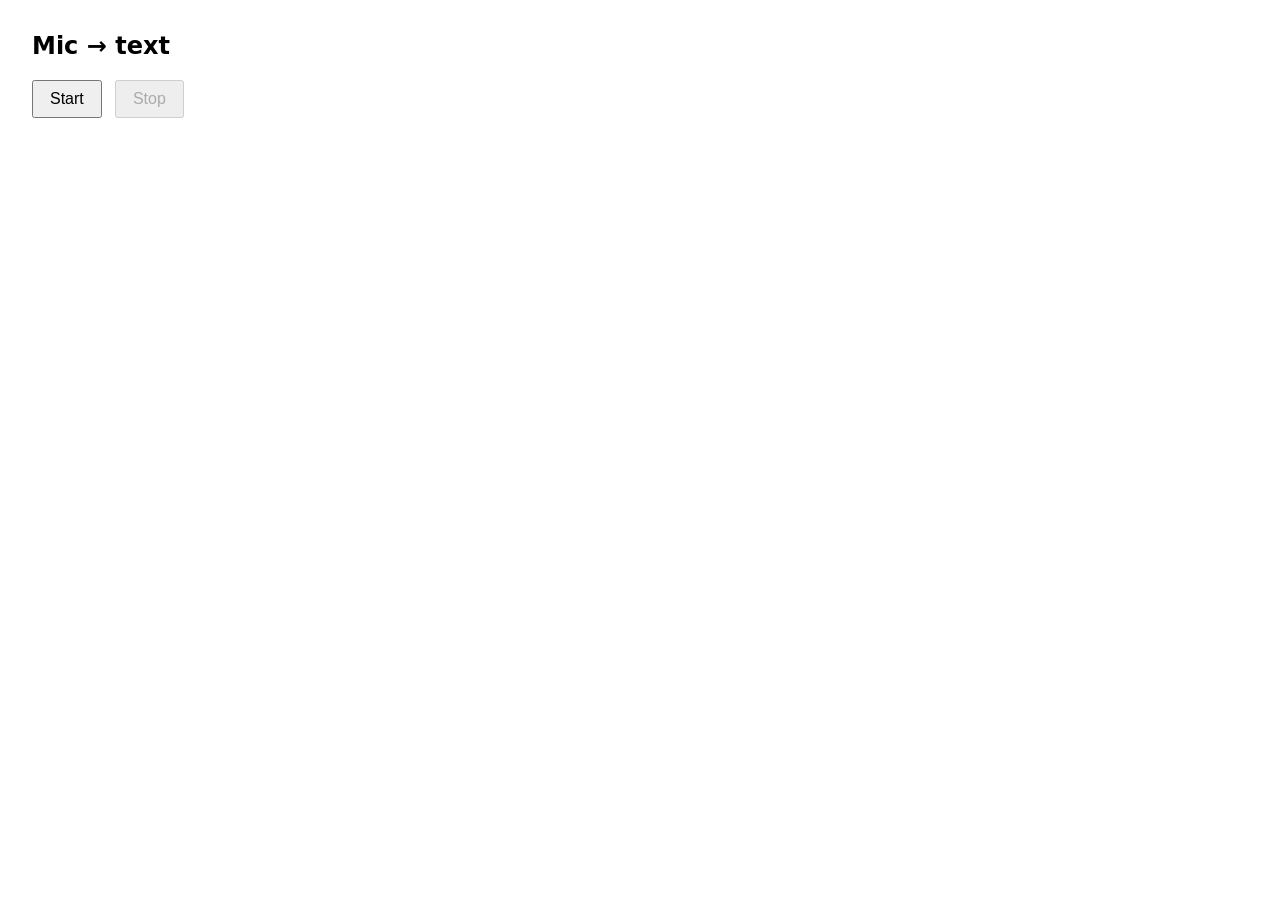
==== mic_test.html @ 4b4c84bc "Create mic_test.html" ====
<!doctype html>
<html>
<head>
  <meta charset="utf-8">
  <meta name="viewport" content="width=device-width, initial-scale=1">
  <title>Mic transcription test</title>
  <style>
    body { font-family: system-ui, sans-serif; margin: 2rem; max-width: 720px; }
    button { font-size: 1rem; padding: .5rem 1rem; margin-right: .5rem; }
    #out p { margin: .4rem 0; }
    .speaker { font-weight: 600; }
    .time { color: #888; font-size: .85rem; }
    .partial { color: #888; font-style: italic; }
    .error { color: #c00; }
  </style>
</head>
<body>
  <h2>Mic → text</h2>
  <button id="start">Start</button>
  <button id="stop" disabled>Stop</button>
  <div id="out"></div>
  <p id="live" class="partial"></p>

<script>
  let ws, ctx, stream, src, proc;
  const out = document.getElementById("out");
  const live = document.getElementById("live");
  const startBtn = document.getElementById("start");
  const stopBtn = document.getElementById("stop");

  function render(msg) {
    if (msg.type === "partial") {
      live.textContent = msg.text;
    } else if (msg.type === "final") {
      live.textContent = "";
      const p = document.createElement("p");
      p.innerHTML = `<span class="speaker">${msg.speaker}</span> <span class="time">${msg.start} – ${msg.end}</span>: `;
      p.append(document.createTextNode(msg.text));
      out.append(p);
    } else if (msg.type === "error") {
      const p = document.createElement("p");
      p.className = "error";
      p.textContent = "Error: " + msg.text;
      out.append(p);
    }
  }

  startBtn.onclick = async () => {
    startBtn.disabled = true;
    stopBtn.disabled = false;
    stream = await navigator.mediaDevices.getUserMedia({ audio: true });
    // Ask the browser for 16 kHz so no resampling is needed on our side.
    ctx = new AudioContext({ sampleRate: 16000 });
    src = ctx.createMediaStreamSource(stream);
    // ScriptProcessorNode is deprecated but short and easy to read for a test page.
    proc = ctx.createScriptProcessor(4096, 1, 1);

    ws = new WebSocket(`ws://${location.host}/transcribe/mic`);
    ws.onmessage = (e) => render(JSON.parse(e.data));

    proc.onaudioprocess = (e) => {
      if (ws.readyState !== WebSocket.OPEN) return;
      const input = e.inputBuffer.getChannelData(0);
      const pcm = new Int16Array(input.length);
      for (let i = 0; i < input.length; i++) {
        const s = Math.max(-1, Math.min(1, input[i]));
        pcm[i] = s < 0 ? s * 0x8000 : s * 0x7fff;
      }
      ws.send(pcm.buffer);
    };
    src.connect(proc);
    proc.connect(ctx.destination);
  };

  stopBtn.onclick = () => {
    stopBtn.disabled = true;
    proc.disconnect();
    stream.getTracks().forEach((t) => t.stop());
    ws.send("end");
    ws.onclose = () => {
      live.textContent = "";
      startBtn.disabled = false;
    };
  };
</script>
</body>
</html>
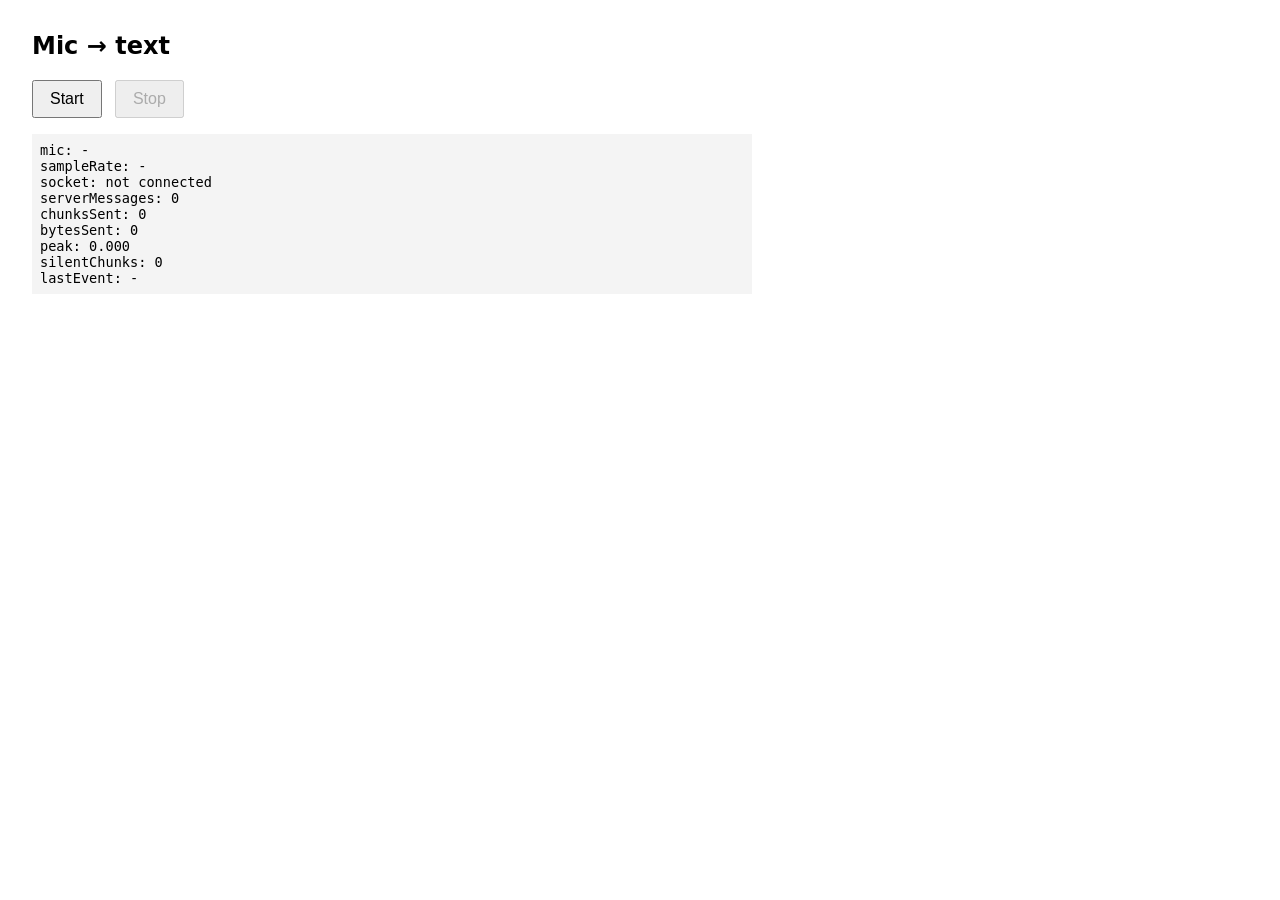
==== commit bdd04cff: "Update mic_test.html" ====
--- a/mic_test.html
+++ b/mic_test.html
@@ -7,6 +7,7 @@
   <style>
     body { font-family: system-ui, sans-serif; margin: 2rem; max-width: 720px; }
     button { font-size: 1rem; padding: .5rem 1rem; margin-right: .5rem; }
+    #status { font-family: monospace; font-size: .85rem; background: #f4f4f4; padding: .5rem; margin: 1rem 0; white-space: pre-wrap; }
     #out p { margin: .4rem 0; }
     .speaker { font-weight: 600; }
     .time { color: #888; font-size: .85rem; }
@@ -18,17 +19,37 @@
   <h2>Mic → text</h2>
   <button id="start">Start</button>
   <button id="stop" disabled>Stop</button>
+  <pre id="status">idle</pre>
   <div id="out"></div>
   <p id="live" class="partial"></p>
 
 <script>
   let ws, ctx, stream, src, proc;
+  let chunksSent = 0, bytesSent = 0, peak = 0, silentChunks = 0;
   const out = document.getElementById("out");
   const live = document.getElementById("live");
+  const statusEl = document.getElementById("status");
   const startBtn = document.getElementById("start");
   const stopBtn = document.getElementById("stop");
 
+  // Shows what the page knows, so you can see where audio stops on a machine you can't open the console on.
+  const info = { mic: "-", sampleRate: "-", socket: "not connected", serverMessages: 0, chunksSent: 0, bytesSent: 0, peak: 0, silentChunks: 0, lastEvent: "-" };
+  function updateStatus(event) {
+    if (event) info.lastEvent = event;
+    info.chunksSent = chunksSent;
+    info.bytesSent = bytesSent;
+    info.peak = peak.toFixed(3);
+    info.silentChunks = silentChunks;
+    statusEl.textContent = Object.entries(info).map(([k, v]) => `${k}: ${v}`).join("\n");
+  }
+
+  function log(...args) {
+    console.log("[mic-test]", ...args);
+    updateStatus(args.join(" "));
+  }
+
   function render(msg) {
+    info.serverMessages++;
     if (msg.type === "partial") {
       live.textContent = msg.text;
     } else if (msg.type === "final") {
@@ -43,33 +64,63 @@
       p.textContent = "Error: " + msg.text;
       out.append(p);
     }
+    updateStatus("server message: " + msg.type);
   }
 
   startBtn.onclick = async () => {
     startBtn.disabled = true;
     stopBtn.disabled = false;
-    stream = await navigator.mediaDevices.getUserMedia({ audio: true });
+    chunksSent = bytesSent = peak = silentChunks = 0;
+    try {
+      stream = await navigator.mediaDevices.getUserMedia({ audio: true });
+    } catch (err) {
+      log("mic access failed:", err.name, err.message);
+      startBtn.disabled = false;
+      stopBtn.disabled = true;
+      return;
+    }
+    info.mic = stream.getAudioTracks()[0].label || "(no label)";
     // Ask the browser for 16 kHz so no resampling is needed on our side.
     ctx = new AudioContext({ sampleRate: 16000 });
+    info.sampleRate = ctx.sampleRate;
+    if (ctx.state === "suspended") await ctx.resume();
     src = ctx.createMediaStreamSource(stream);
     // ScriptProcessorNode is deprecated but short and easy to read for a test page.
     proc = ctx.createScriptProcessor(4096, 1, 1);
 
     ws = new WebSocket(`ws://${location.host}/transcribe/mic`);
+    info.socket = "connecting";
+    ws.onopen = () => { info.socket = "open"; log("websocket open"); };
     ws.onmessage = (e) => render(JSON.parse(e.data));
+    ws.onerror = () => log("websocket error (see console)");
+    ws.onclose = (e) => {
+      info.socket = `closed (code ${e.code}${e.reason ? ", " + e.reason : ""})`;
+      log("websocket closed");
+      live.textContent = "";
+      startBtn.disabled = false;
+    };
 
     proc.onaudioprocess = (e) => {
       if (ws.readyState !== WebSocket.OPEN) return;
       const input = e.inputBuffer.getChannelData(0);
       const pcm = new Int16Array(input.length);
+      let chunkPeak = 0;
       for (let i = 0; i < input.length; i++) {
         const s = Math.max(-1, Math.min(1, input[i]));
+        chunkPeak = Math.max(chunkPeak, Math.abs(s));
         pcm[i] = s < 0 ? s * 0x8000 : s * 0x7fff;
       }
+      // A peak near 0 means the browser is getting silence from this microphone.
+      peak = Math.max(peak, chunkPeak);
+      if (chunkPeak < 0.001) silentChunks++;
       ws.send(pcm.buffer);
+      chunksSent++;
+      bytesSent += pcm.buffer.byteLength;
+      if (chunksSent % 20 === 0) updateStatus();
     };
     src.connect(proc);
     proc.connect(ctx.destination);
+    log("mic streaming started");
   };
 
   stopBtn.onclick = () => {
@@ -77,11 +128,10 @@
     proc.disconnect();
     stream.getTracks().forEach((t) => t.stop());
     ws.send("end");
-    ws.onclose = () => {
-      live.textContent = "";
-      startBtn.disabled = false;
-    };
+    log("sent end, waiting for final results");
   };
+
+  updateStatus();
 </script>
 </body>
 </html>
